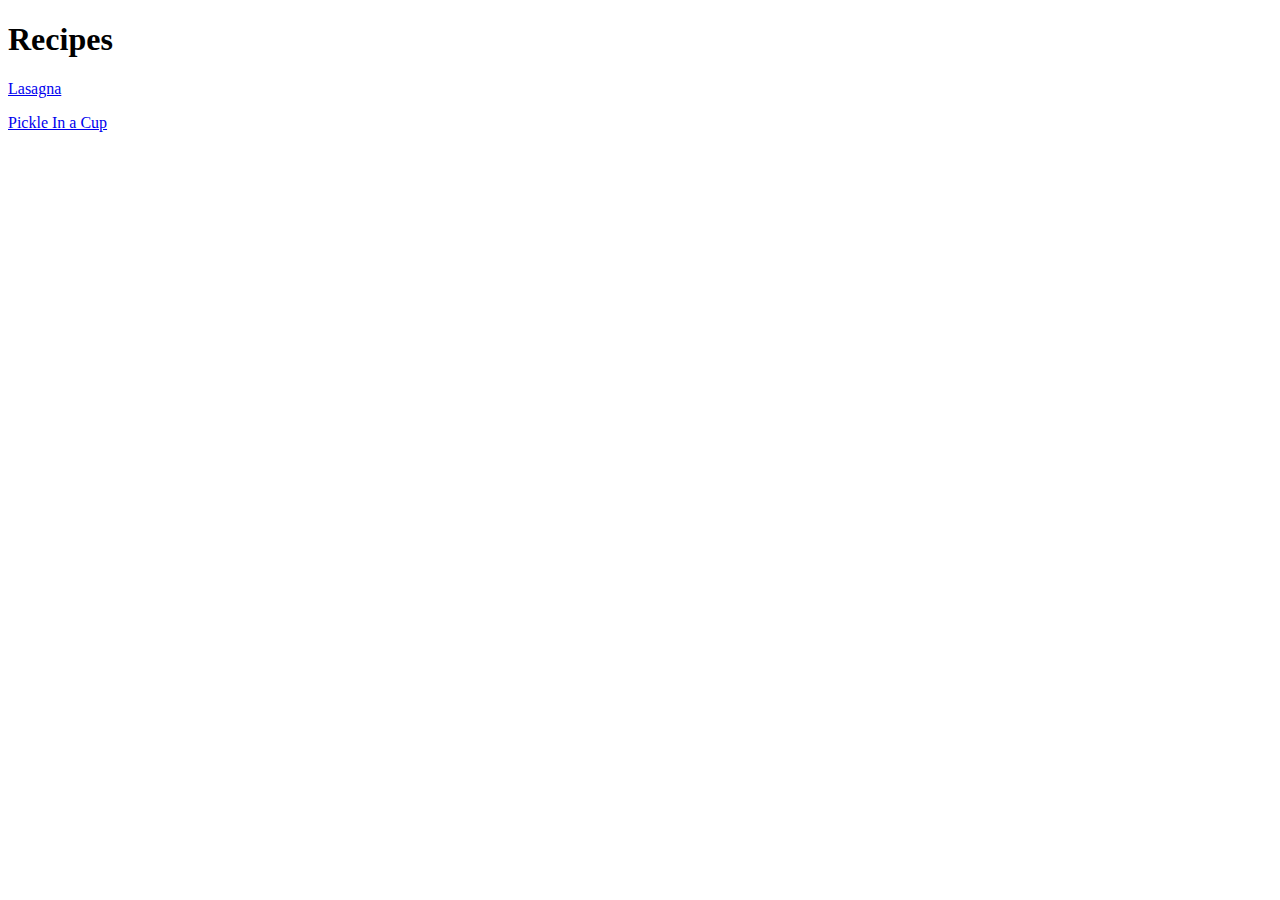
==== index.html @ 522d6ad7 "added inedx file, recipes file, and two recipes (pickle in a cup and lasagna)" ====
<!DOCTYPE html>
<html lang="en">
<head>
    <meta charset="UTF-8">
    <meta name="viewport" content="width=device-width, initial-scale=1.0">
    <title>Home</title>
</head>
<body>
    <h1>Recipes</h1>
    <p>
        <a href="./recipes/lasgna.html">Lasagna</a>
    </p>
    <p>
        <a href=".recipes/pickleInCup.html">Pickle In a Cup</a>
    </p>
</body>
</html>
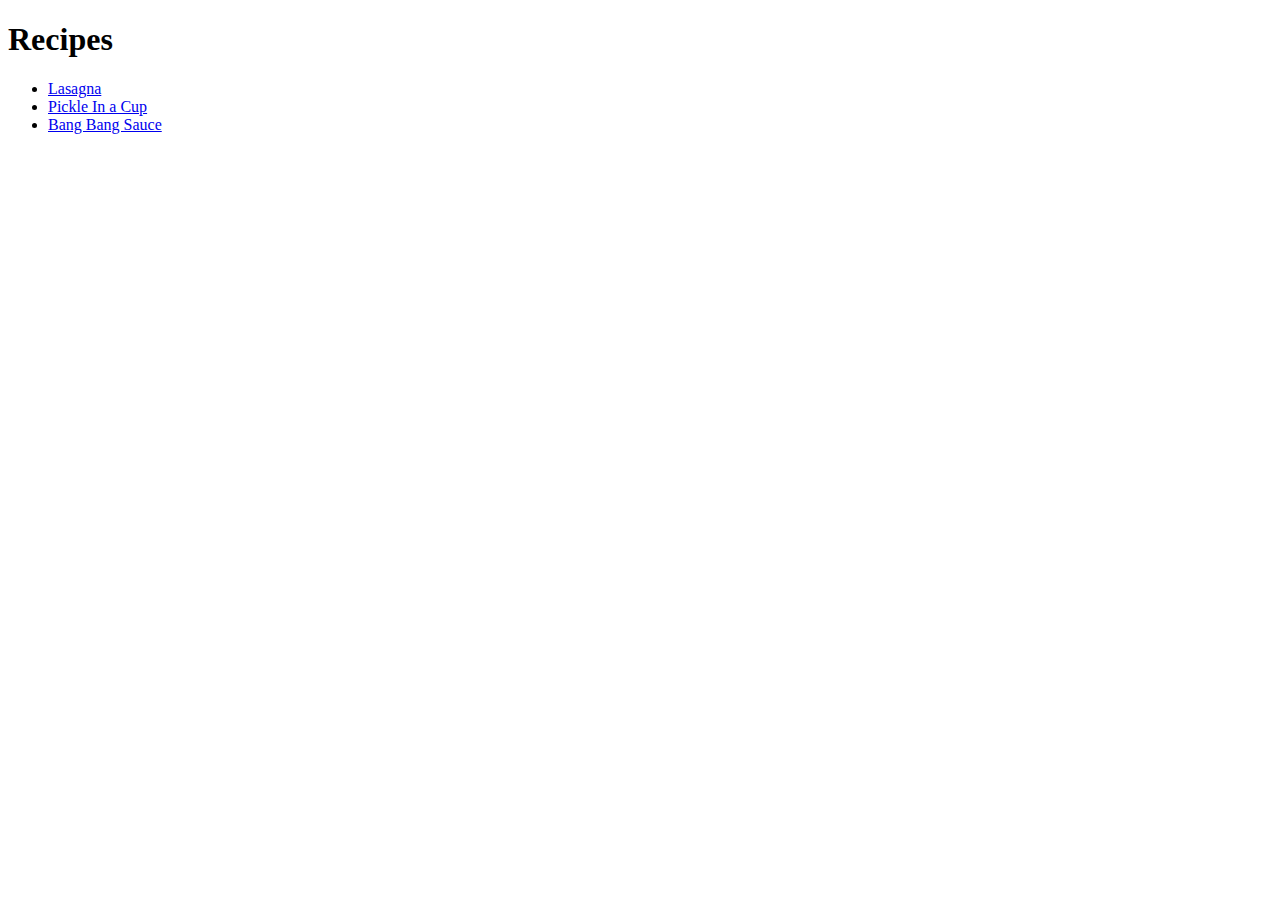
==== commit 3faaa082: "added new recipe (bang bang sauce), made recipes as ul in index.html, renamed pickleInCup" ====
--- a/index.html
+++ b/index.html
@@ -7,11 +7,10 @@
 </head>
 <body>
     <h1>Recipes</h1>
-    <p>
-        <a href="./recipes/lasgna.html">Lasagna</a>
-    </p>
-    <p>
-        <a href=".recipes/pickleInCup.html">Pickle In a Cup</a>
-    </p>
+    <ul>
+        <li><a href="./recipes/lasagna.html">Lasagna</a></li>
+        <li><a href="./recipes/pickle-in-a-cup.html">Pickle In a Cup</a></li>
+        <li><a href="./recipes/bang-bang-sauce.html">Bang Bang Sauce</a></li>
+    </ul>
 </body>
 </html>